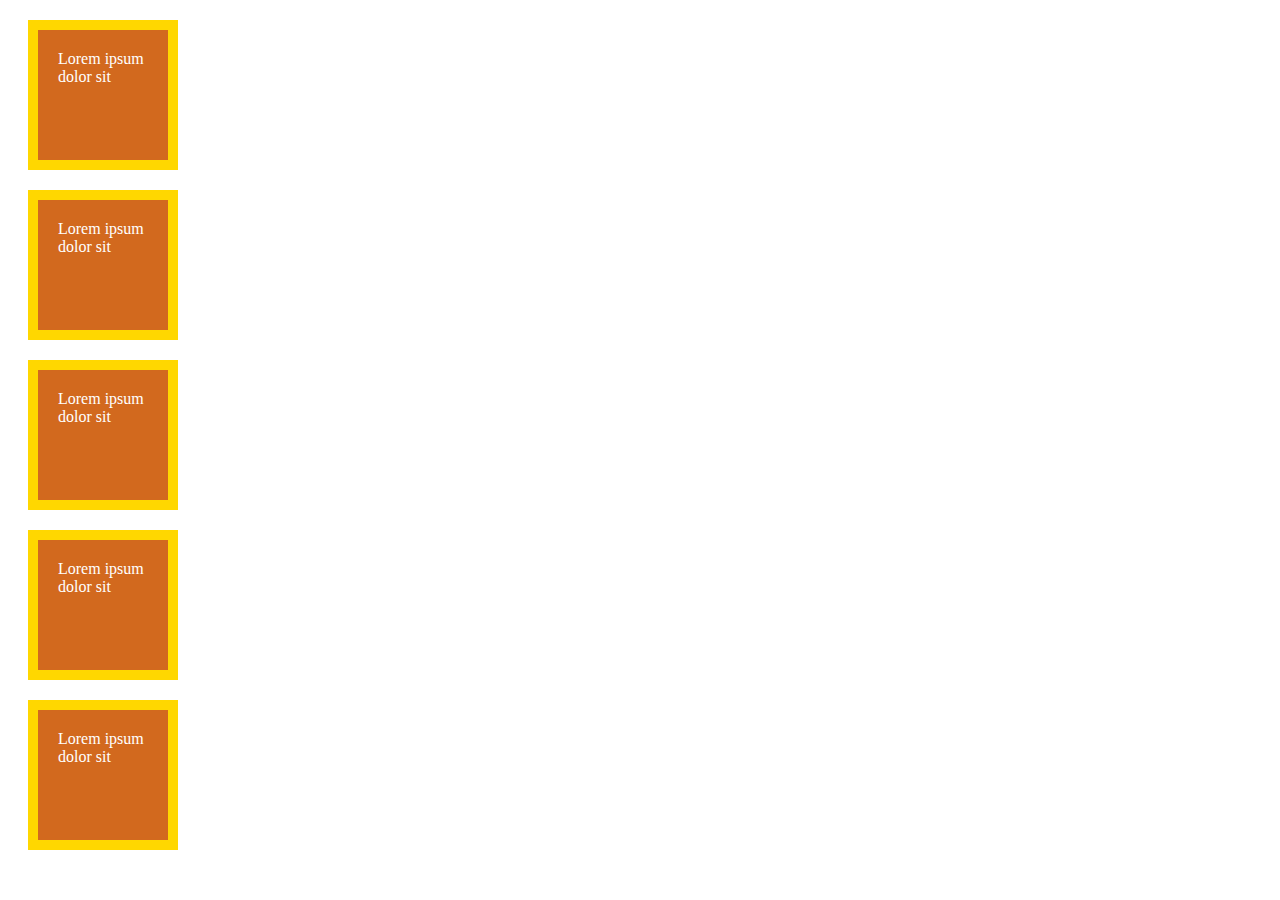
==== test.html @ 7205dacc "Add lesson 5 - Block model" ====
<!DOCTYPE html>
<html lang="en">
  <head>
    <meta charset="UTF-8" />
    <meta http-equiv="X-UA-Compatible" content="IE=edge" />
    <meta name="viewport" content="width=device-width, initial-scale=1.0" />
    <title>Test</title>
    <link rel="stylesheet" href="./css/test.css" />
  </head>
  <body>
    <div class="wrapper">
      <div class="box">Lorem ipsum dolor sit</div>
      <div class="box">Lorem ipsum dolor sit</div>
      <div class="box">Lorem ipsum dolor sit</div>
      <div class="box">Lorem ipsum dolor sit</div>
      <div class="box">Lorem ipsum dolor sit</div>
    </div>
  </body>
</html>
---- css/test.css ----
* {
  box-sizing: border-box;
}

.box {
  width: 150px;
  height: 150px;
  padding: 20px;
  color: white;
  background-color: chocolate;
  border: 10px solid gold;
  margin: 20px;
}

/* .box:first-child {
  background-color: brown;
} */
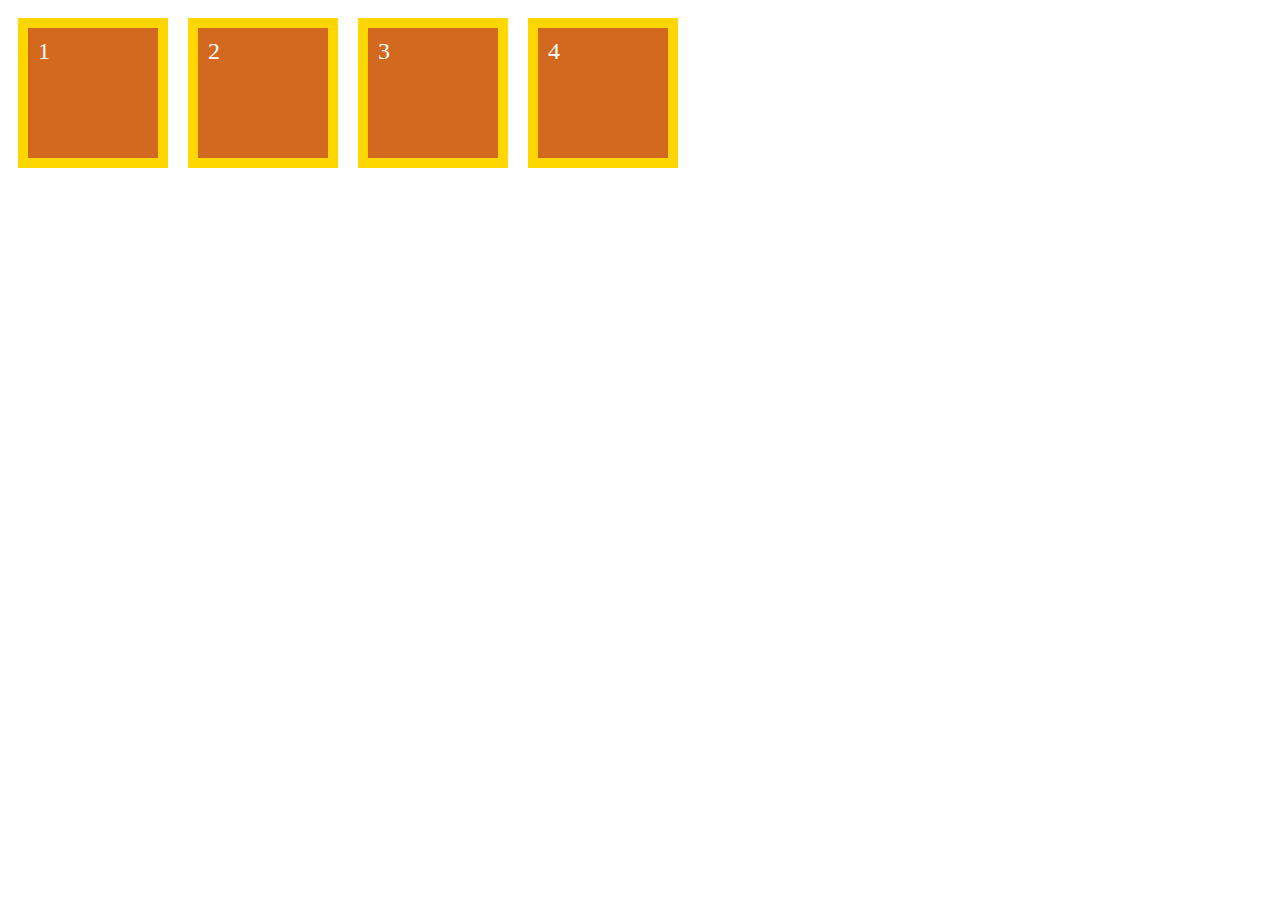
==== commit 5c11a7dd: "Add lesson 6 - FlexBox" ====
--- a/test.html
+++ b/test.html
@@ -9,11 +9,10 @@
   </head>
   <body>
     <div class="wrapper">
-      <div class="box">Lorem ipsum dolor sit</div>
-      <div class="box">Lorem ipsum dolor sit</div>
-      <div class="box">Lorem ipsum dolor sit</div>
-      <div class="box">Lorem ipsum dolor sit</div>
-      <div class="box">Lorem ipsum dolor sit</div>
+      <div class="box">1</div>
+      <div class="box">2</div>
+      <div class="box">3</div>
+      <div class="box">4</div>
     </div>
   </body>
 </html>
--- a/css/test.css
+++ b/css/test.css
@@ -1,17 +1,34 @@
 * {
   box-sizing: border-box;
+}
+
+.wrapper {
+  display: flex;
+  align-items: center;
+  /* flex-wrap: wrap; */
 }
 
 .box {
   width: 150px;
   height: 150px;
-  padding: 20px;
+  padding: 10px;
   color: white;
+  font-size: 24px;
   background-color: chocolate;
   border: 10px solid gold;
-  margin: 20px;
+  margin: 10px;
+
+  /* flex-grow: 1; */
+  /* flex-shrink: 0; */
+  /* flex-basis: calc(100% / 4); */
+
+  /* flex: 1 0 250px; */
 }
 
-/* .box:first-child {
-  background-color: brown;
+/* .box:nth-child(2) {
+  order: 1;
+}
+
+.box:nth-child(3) {
+  order: 2;
 } */
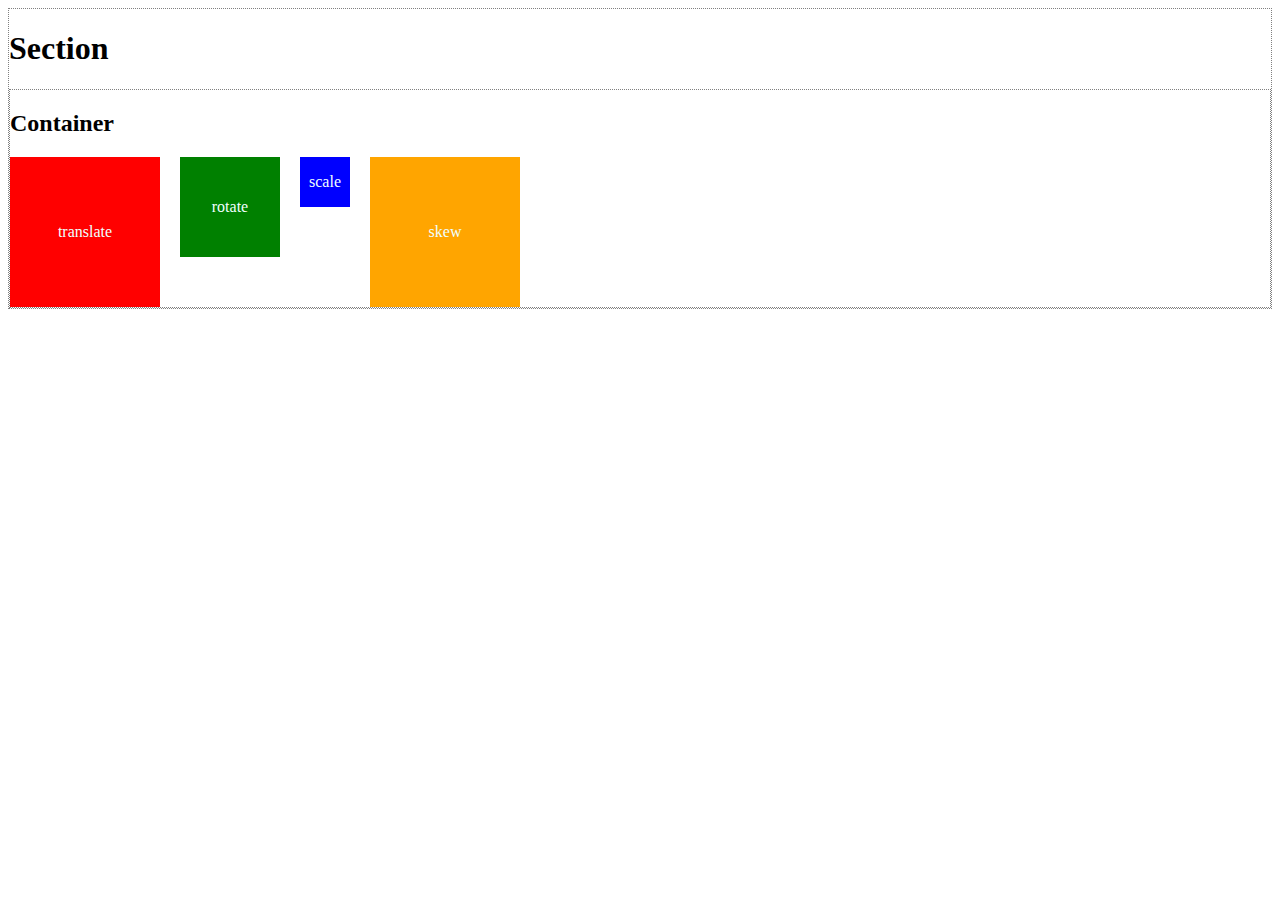
==== commit 01a3703d: "Add lesson 9 - Positioning" ====
--- a/test.html
+++ b/test.html
@@ -8,11 +8,145 @@
     <link rel="stylesheet" href="./css/test.css" />
   </head>
   <body>
-    <div class="wrapper">
-      <div class="box">1</div>
-      <div class="box">2</div>
-      <div class="box">3</div>
-      <div class="box">4</div>
-    </div>
+    <section class="section">
+      <h1>Section</h1>
+      <div class="container">
+        <h2>Container</h2>
+
+        <!-- <div class="box red">1</div>
+        <div class="box green">2</div>
+        <div class="box blue">3</div> -->
+
+        <!-- <div class="box">
+          <h2 class="sticky-title" style="background-color: yellowgreen">
+            Lorem ipsum dolor sit amet.
+          </h2>
+          <p>
+            Lorem ipsum, dolor sit amet consectetur adipisicing elit. Recusandae
+            sequi quas, doloremque amet quam a rerum quibusdam labore, molestias
+            vitae porro, doloribus dicta vero et ipsum necessitatibus? Ab
+            quisquam doloribus soluta quaerat ea commodi sapiente architecto
+            iure voluptatum quos exercitationem, tempore facere ad eveniet
+            aperiam beatae officiis eius autem voluptates, molestiae esse fugiat
+            rerum. Eligendi fuga accusamus repudiandae corrupti dolore sapiente
+            error voluptatibus? Quia nihil tempora cumque voluptate fuga eveniet
+            nostrum iusto ex ea! Fugiat vero laudantium nesciunt ipsum quisquam
+            perspiciatis excepturi earum aliquid cum sapiente eligendi,
+            inventore libero necessitatibus voluptate temporibus doloribus
+            mollitia unde, numquam amet natus, non voluptatum?
+          </p>
+          <p>
+            Lorem ipsum, dolor sit amet consectetur adipisicing elit. Recusandae
+            sequi quas, doloremque amet quam a rerum quibusdam labore, molestias
+            vitae porro, doloribus dicta vero et ipsum necessitatibus? Ab
+            quisquam doloribus soluta quaerat ea commodi sapiente architecto
+            iure voluptatum quos exercitationem, tempore facere ad eveniet
+            aperiam beatae officiis eius autem voluptates, molestiae esse fugiat
+            rerum. Eligendi fuga accusamus repudiandae corrupti dolore sapiente
+            error voluptatibus? Quia nihil tempora cumque voluptate fuga eveniet
+            nostrum iusto ex ea! Fugiat vero laudantium nesciunt ipsum quisquam
+            perspiciatis excepturi earum aliquid cum sapiente eligendi,
+            inventore libero necessitatibus voluptate temporibus doloribus
+            mollitia unde, numquam amet natus, non voluptatum?
+          </p>
+          <p>
+            Lorem ipsum, dolor sit amet consectetur adipisicing elit. Recusandae
+            sequi quas, doloremque amet quam a rerum quibusdam labore, molestias
+            vitae porro, doloribus dicta vero et ipsum necessitatibus? Ab
+            quisquam doloribus soluta quaerat ea commodi sapiente architecto
+            iure voluptatum quos exercitationem, tempore facere ad eveniet
+            aperiam beatae officiis eius autem voluptates, molestiae esse fugiat
+            rerum. Eligendi fuga accusamus repudiandae corrupti dolore sapiente
+            error voluptatibus? Quia nihil tempora cumque voluptate fuga eveniet
+            nostrum iusto ex ea! Fugiat vero laudantium nesciunt ipsum quisquam
+            perspiciatis excepturi earum aliquid cum sapiente eligendi,
+            inventore libero necessitatibus voluptate temporibus doloribus
+            mollitia unde, numquam amet natus, non voluptatum?
+          </p>
+        </div>
+        <div class="box">
+          <h2 class="sticky-title" style="background-color: red">
+            Lorem ipsum dolor sit amet.
+          </h2>
+          <p>
+            Lorem ipsum, dolor sit amet consectetur adipisicing elit. Recusandae
+            sequi quas, doloremque amet quam a rerum quibusdam labore, molestias
+            vitae porro, doloribus dicta vero et ipsum necessitatibus? Ab
+            quisquam doloribus soluta quaerat ea commodi sapiente architecto
+            iure voluptatum quos exercitationem, tempore facere ad eveniet
+            aperiam beatae officiis eius autem voluptates, molestiae esse fugiat
+            rerum. Eligendi fuga accusamus repudiandae corrupti dolore sapiente
+            error voluptatibus? Quia nihil tempora cumque voluptate fuga eveniet
+            nostrum iusto ex ea! Fugiat vero laudantium nesciunt ipsum quisquam
+            perspiciatis excepturi earum aliquid cum sapiente eligendi,
+            inventore libero necessitatibus voluptate temporibus doloribus
+            mollitia unde, numquam amet natus, non voluptatum?
+          </p>
+          <p>
+            Lorem ipsum, dolor sit amet consectetur adipisicing elit. Recusandae
+            sequi quas, doloremque amet quam a rerum quibusdam labore, molestias
+            vitae porro, doloribus dicta vero et ipsum necessitatibus? Ab
+            quisquam doloribus soluta quaerat ea commodi sapiente architecto
+            iure voluptatum quos exercitationem, tempore facere ad eveniet
+            aperiam beatae officiis eius autem voluptates, molestiae esse fugiat
+            rerum. Eligendi fuga accusamus repudiandae corrupti dolore sapiente
+            error voluptatibus? Quia nihil tempora cumque voluptate fuga eveniet
+            nostrum iusto ex ea! Fugiat vero laudantium nesciunt ipsum quisquam
+            perspiciatis excepturi earum aliquid cum sapiente eligendi,
+            inventore libero necessitatibus voluptate temporibus doloribus
+            mollitia unde, numquam amet natus, non voluptatum?
+          </p>
+          <p>
+            Lorem ipsum, dolor sit amet consectetur adipisicing elit. Recusandae
+            sequi quas, doloremque amet quam a rerum quibusdam labore, molestias
+            vitae porro, doloribus dicta vero et ipsum necessitatibus? Ab
+            quisquam doloribus soluta quaerat ea commodi sapiente architecto
+            iure voluptatum quos exercitationem, tempore facere ad eveniet
+            aperiam beatae officiis eius autem voluptates, molestiae esse fugiat
+            rerum. Eligendi fuga accusamus repudiandae corrupti dolore sapiente
+            error voluptatibus? Quia nihil tempora cumque voluptate fuga eveniet
+            nostrum iusto ex ea! Fugiat vero laudantium nesciunt ipsum quisquam
+            perspiciatis excepturi earum aliquid cum sapiente eligendi,
+            inventore libero necessitatibus voluptate temporibus doloribus
+            mollitia unde, numquam amet natus, non voluptatum?
+          </p>
+          <p>
+            Lorem ipsum, dolor sit amet consectetur adipisicing elit. Recusandae
+            sequi quas, doloremque amet quam a rerum quibusdam labore, molestias
+            vitae porro, doloribus dicta vero et ipsum necessitatibus? Ab
+            quisquam doloribus soluta quaerat ea commodi sapiente architecto
+            iure voluptatum quos exercitationem, tempore facere ad eveniet
+            aperiam beatae officiis eius autem voluptates, molestiae esse fugiat
+            rerum. Eligendi fuga accusamus repudiandae corrupti dolore sapiente
+            error voluptatibus? Quia nihil tempora cumque voluptate fuga eveniet
+            nostrum iusto ex ea! Fugiat vero laudantium nesciunt ipsum quisquam
+            perspiciatis excepturi earum aliquid cum sapiente eligendi,
+            inventore libero necessitatibus voluptate temporibus doloribus
+            mollitia unde, numquam amet natus, non voluptatum?
+          </p>
+          <p>
+            Lorem ipsum, dolor sit amet consectetur adipisicing elit. Recusandae
+            sequi quas, doloremque amet quam a rerum quibusdam labore, molestias
+            vitae porro, doloribus dicta vero et ipsum necessitatibus? Ab
+            quisquam doloribus soluta quaerat ea commodi sapiente architecto
+            iure voluptatum quos exercitationem, tempore facere ad eveniet
+            aperiam beatae officiis eius autem voluptates, molestiae esse fugiat
+            rerum. Eligendi fuga accusamus repudiandae corrupti dolore sapiente
+            error voluptatibus? Quia nihil tempora cumque voluptate fuga eveniet
+            nostrum iusto ex ea! Fugiat vero laudantium nesciunt ipsum quisquam
+            perspiciatis excepturi earum aliquid cum sapiente eligendi,
+            inventore libero necessitatibus voluptate temporibus doloribus
+            mollitia unde, numquam amet natus, non voluptatum?
+          </p>
+        </div> -->
+
+        <div class="wrapper">
+          <div class="box red">translate</div>
+          <div class="box green"><span>rotate</span></div>
+          <div class="box blue">scale</div>
+          <div class="box orange">skew</div>
+        </div>
+      </div>
+    </section>
   </body>
 </html>
--- a/css/test.css
+++ b/css/test.css
@@ -1,34 +1,87 @@
-* {
-  box-sizing: border-box;
+.section,
+.container {
+  border: 1px dotted gray;
 }
 
 .wrapper {
   display: flex;
-  align-items: center;
-  /* flex-wrap: wrap; */
+  gap: 20px;
 }
 
 .box {
+  display: flex;
+  align-items: center;
+  justify-content: center;
+  color: azure;
+}
+
+.box.red {
   width: 150px;
   height: 150px;
-  padding: 10px;
-  color: white;
-  font-size: 24px;
-  background-color: chocolate;
-  border: 10px solid gold;
-  margin: 10px;
-
-  /* flex-grow: 1; */
-  /* flex-shrink: 0; */
-  /* flex-basis: calc(100% / 4); */
-
-  /* flex: 1 0 250px; */
+  background-color: red;
+  /* transition-property: background-color;
+  transition-duration: 2000ms; */
+  /* transition-delay: 1s; */
+  /* transition-timing-function: cubic-bezier(0.17, 1.48, 0.85, -0.56); */
+  /* transition: all 2000ms cubic-bezier(0.17, 1.48, 0.85, -0.56); */
 }
 
-/* .box:nth-child(2) {
-  order: 1;
+.box.red:hover {
+  background-color: coral;
+  color: darkkhaki;
 }
 
-.box:nth-child(3) {
-  order: 2;
+.box.green {
+  width: 100px;
+  height: 100px;
+  background-color: green;
+  /* animation: rotate 2000ms 2 reverse; */
+  /* overflow: hidden; */
+}
+
+.box.green span {
+  transform: scale(1);
+  transition: transform 1000ms;
+}
+
+.box.green:hover span {
+  transform: scale(5);
+}
+
+.box.blue {
+  width: 50px;
+  height: 50px;
+  background-color: blue;
+  /* transform: scale(0.5); */
+}
+
+.box.orange {
+  width: 150px;
+  height: 150px;
+  background-color: orange;
+  /* transform: skew(5deg, 8deg); */
+}
+
+/* .box {
+  position: relative;
+}
+
+.sticky-title {
+  position: sticky;
+  top: 0;
+  margin: 0;
 } */
+
+@keyframes rotate {
+  0% {
+    transform: rotate(0);
+  }
+
+  50% {
+    transform: rotate(20deg);
+  }
+
+  100% {
+    transform: rotate(360deg);
+  }
+}
